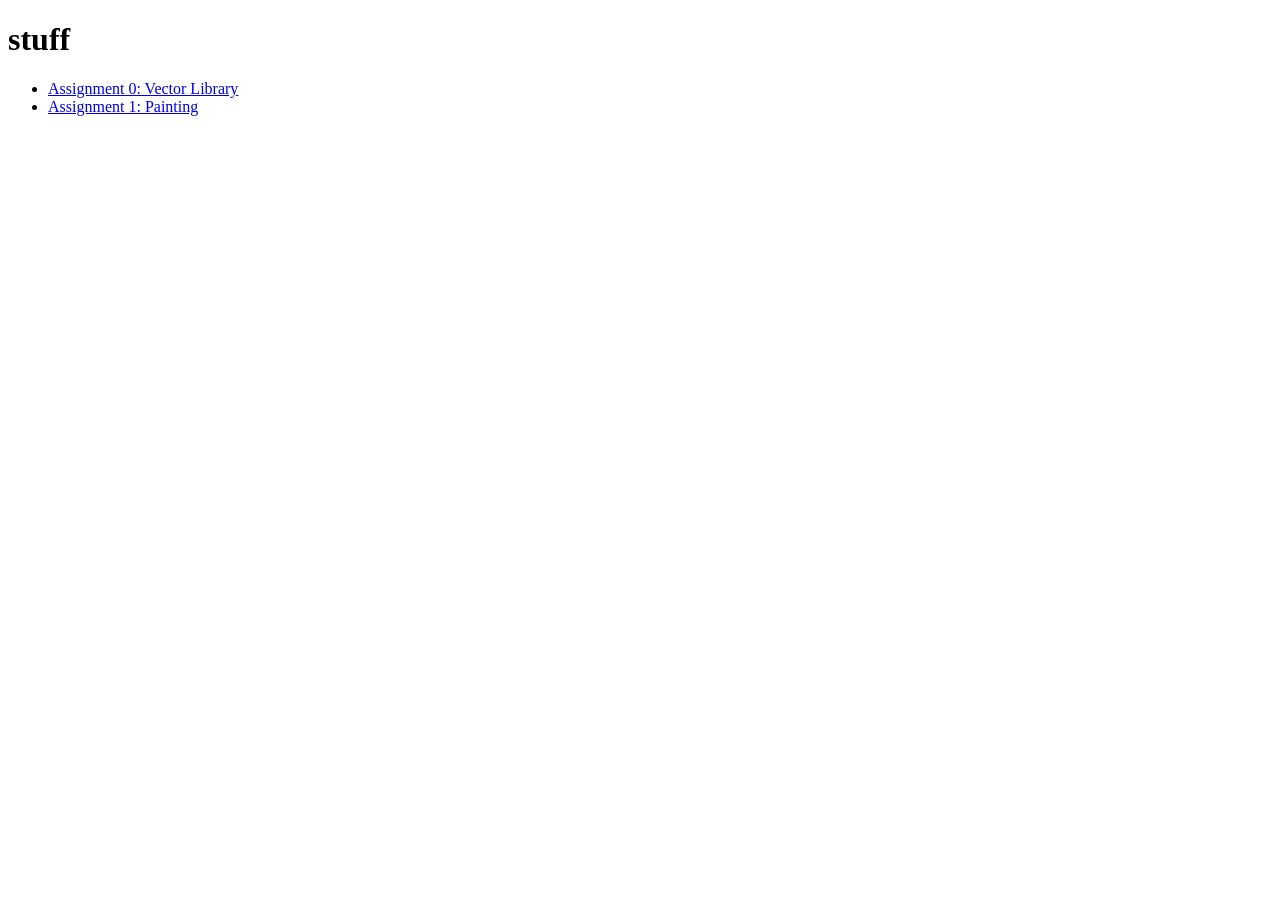
==== index.html @ 2b934965 "a lot of assignment 1 work + bonuses" ====
<!DOCTYPE html>
<html>
<head>
    <title>My CSE-160 Assignments</title>
</head>
<body>
    <h1>stuff</h1>
    <ul>
        <!-- Remember to use use relative paths to your html files so it works both locally and on Github Pages -->
        <li><a href="asgn0/src/asgn0.html">Assignment 0: Vector Library</a></li>
        <li><a href="asgn1/src/asgn1.html">Assignment 1: Painting</a></li>
        <!-- et cetera. Remember to add a new link for each assignment. -->
        <!-- Feel free to customize your index.html however you want! -->
    </ul>
</body>
</html>
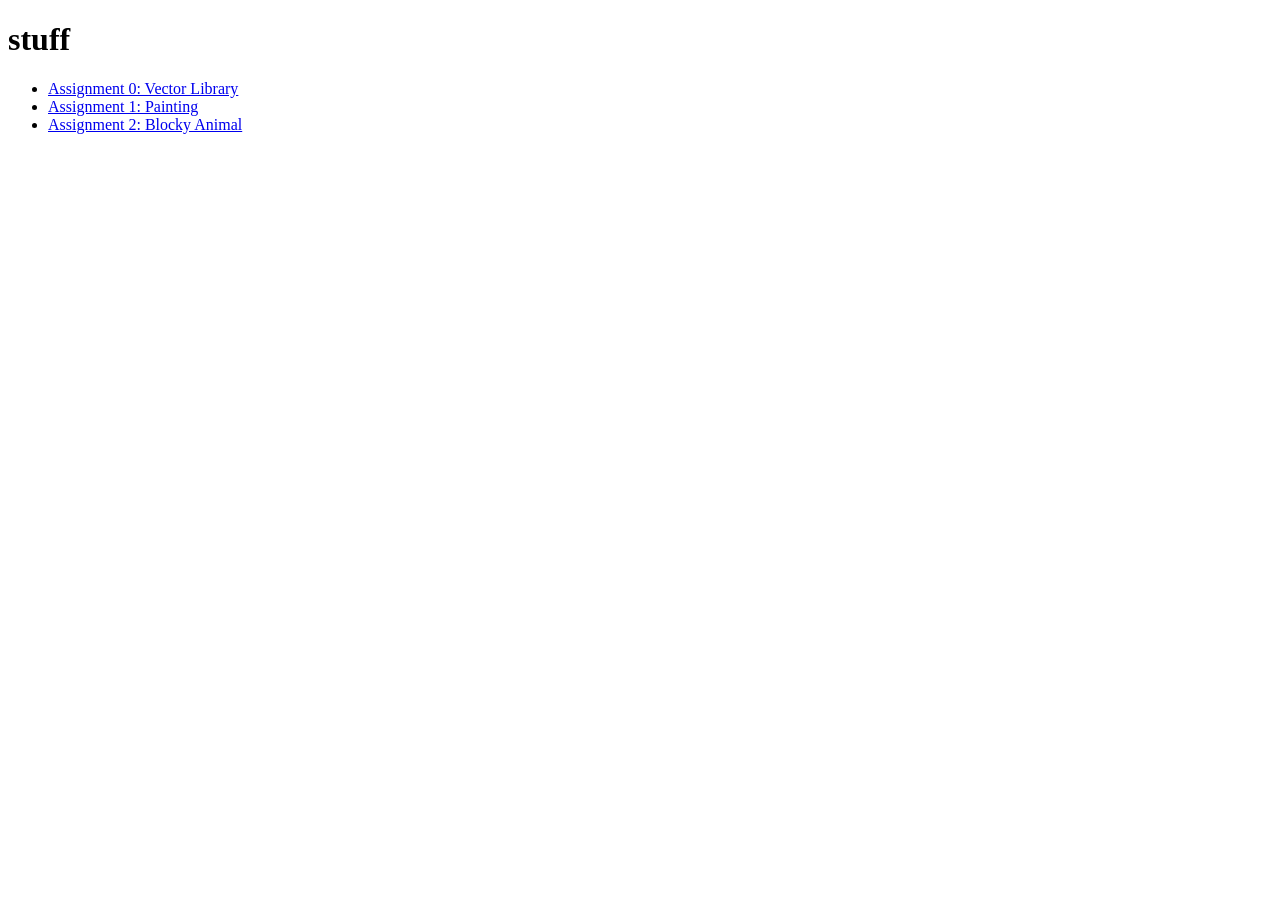
==== commit 6753babf: "assignment 2 Blocky Animal initial commit" ====
--- a/index.html
+++ b/index.html
@@ -9,6 +9,7 @@
         <!-- Remember to use use relative paths to your html files so it works both locally and on Github Pages -->
         <li><a href="asgn0/src/asgn0.html">Assignment 0: Vector Library</a></li>
         <li><a href="asgn1/src/asgn1.html">Assignment 1: Painting</a></li>
+        <li><a href="asgn2/src/asgn2.html">Assignment 2: Blocky Animal</a></li>
         <!-- et cetera. Remember to add a new link for each assignment. -->
         <!-- Feel free to customize your index.html however you want! -->
     </ul>
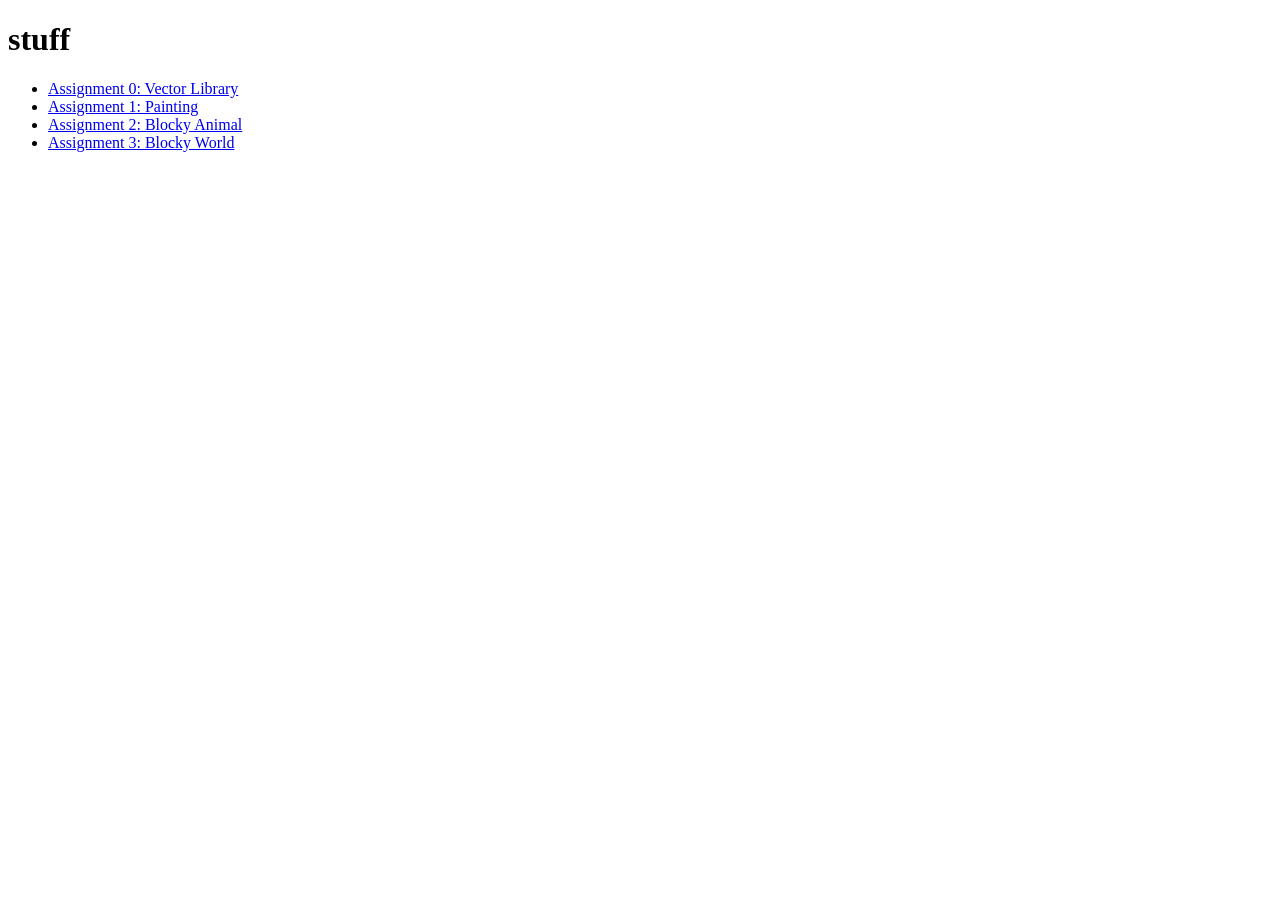
==== commit ae4f3cff: "asgn3 initial commit" ====
--- a/index.html
+++ b/index.html
@@ -8,8 +8,9 @@
     <ul>
         <!-- Remember to use use relative paths to your html files so it works both locally and on Github Pages -->
         <li><a href="asgn0/src/asgn0.html">Assignment 0: Vector Library</a></li>
-        <li><a href="asgn1/src/asgn1.html">Assignment 1: Painting</a></li>
-        <li><a href="asgn2/src/asgn2.html">Assignment 2: Blocky Animal</a></li>
+        <li><a href="asgn1/src/Paint.html">Assignment 1: Painting</a></li>
+        <li><a href="asgn2/src/BlockyAnimal.html">Assignment 2: Blocky Animal</a></li>
+        <li><a href="asgn3/src/BlockyWorld.html">Assignment 3: Blocky World</a></li>
         <!-- et cetera. Remember to add a new link for each assignment. -->
         <!-- Feel free to customize your index.html however you want! -->
     </ul>
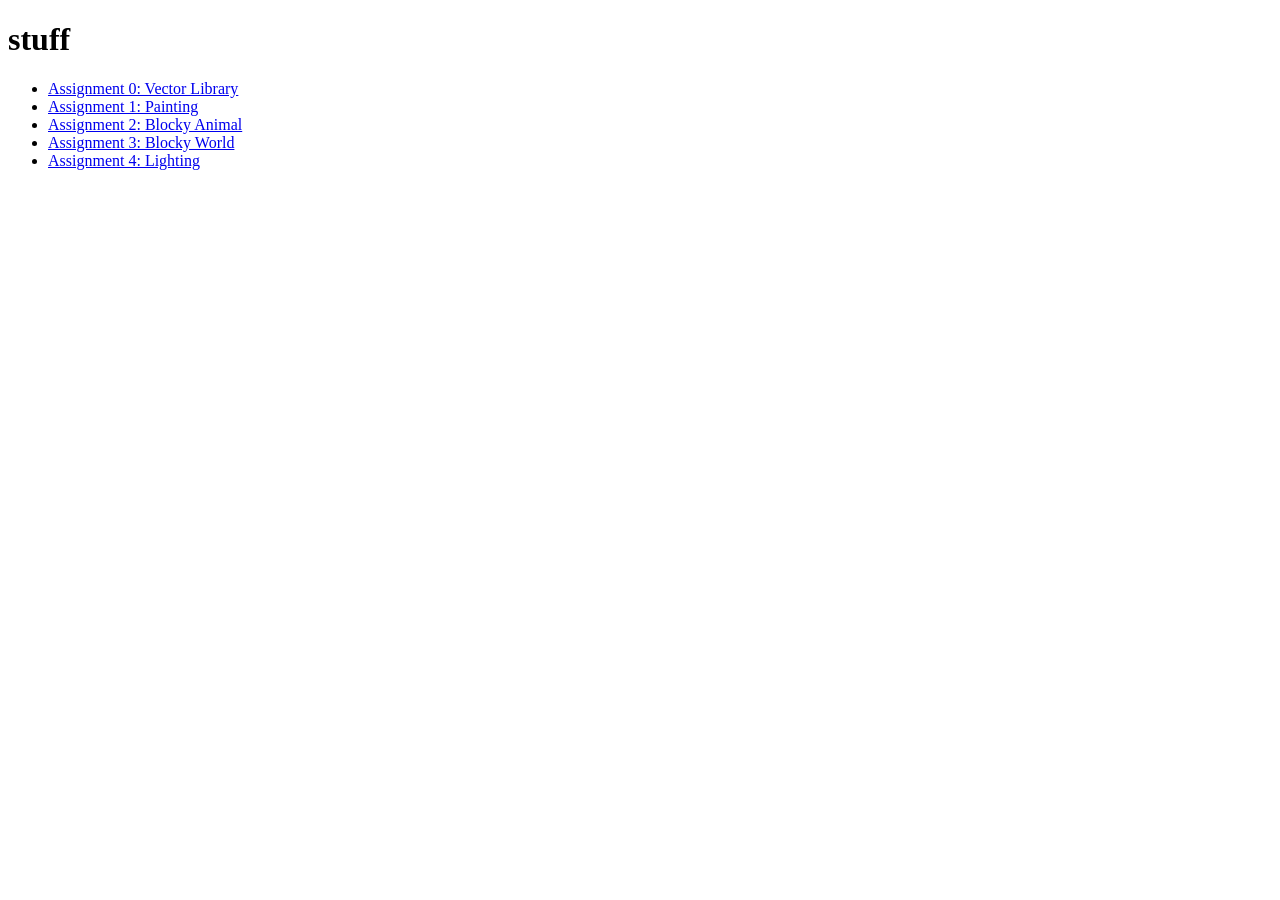
==== commit c10e09b2: "Assignment 4 completed up to lab videos" ====
--- a/index.html
+++ b/index.html
@@ -11,6 +11,7 @@
         <li><a href="asgn1/src/Paint.html">Assignment 1: Painting</a></li>
         <li><a href="asgn2/src/BlockyAnimal.html">Assignment 2: Blocky Animal</a></li>
         <li><a href="asgn3/src/BlockyWorld.html">Assignment 3: Blocky World</a></li>
+        <li><a href="asgn4/src/Lighting.html">Assignment 4: Lighting</a></li>
         <!-- et cetera. Remember to add a new link for each assignment. -->
         <!-- Feel free to customize your index.html however you want! -->
     </ul>
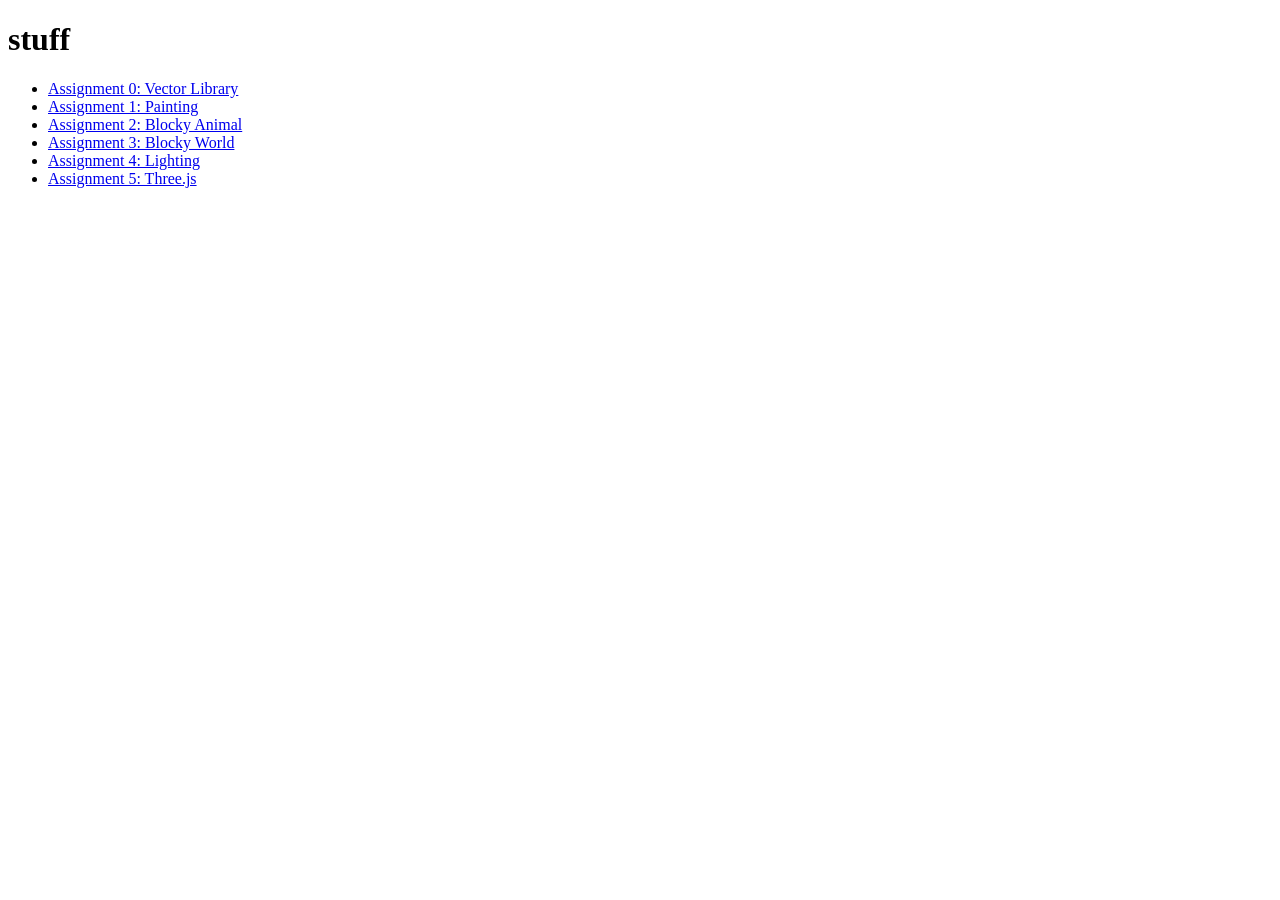
==== commit fb687a27: "Assignment 5 mass commit" ====
--- a/index.html
+++ b/index.html
@@ -12,6 +12,7 @@
         <li><a href="asgn2/src/BlockyAnimal.html">Assignment 2: Blocky Animal</a></li>
         <li><a href="asgn3/src/BlockyWorld.html">Assignment 3: Blocky World</a></li>
         <li><a href="asgn4/src/Lighting.html">Assignment 4: Lighting</a></li>
+        <li><a href="asgn5/src/ThreeJS.html">Assignment 5: Three.js</a></li>
         <!-- et cetera. Remember to add a new link for each assignment. -->
         <!-- Feel free to customize your index.html however you want! -->
     </ul>
